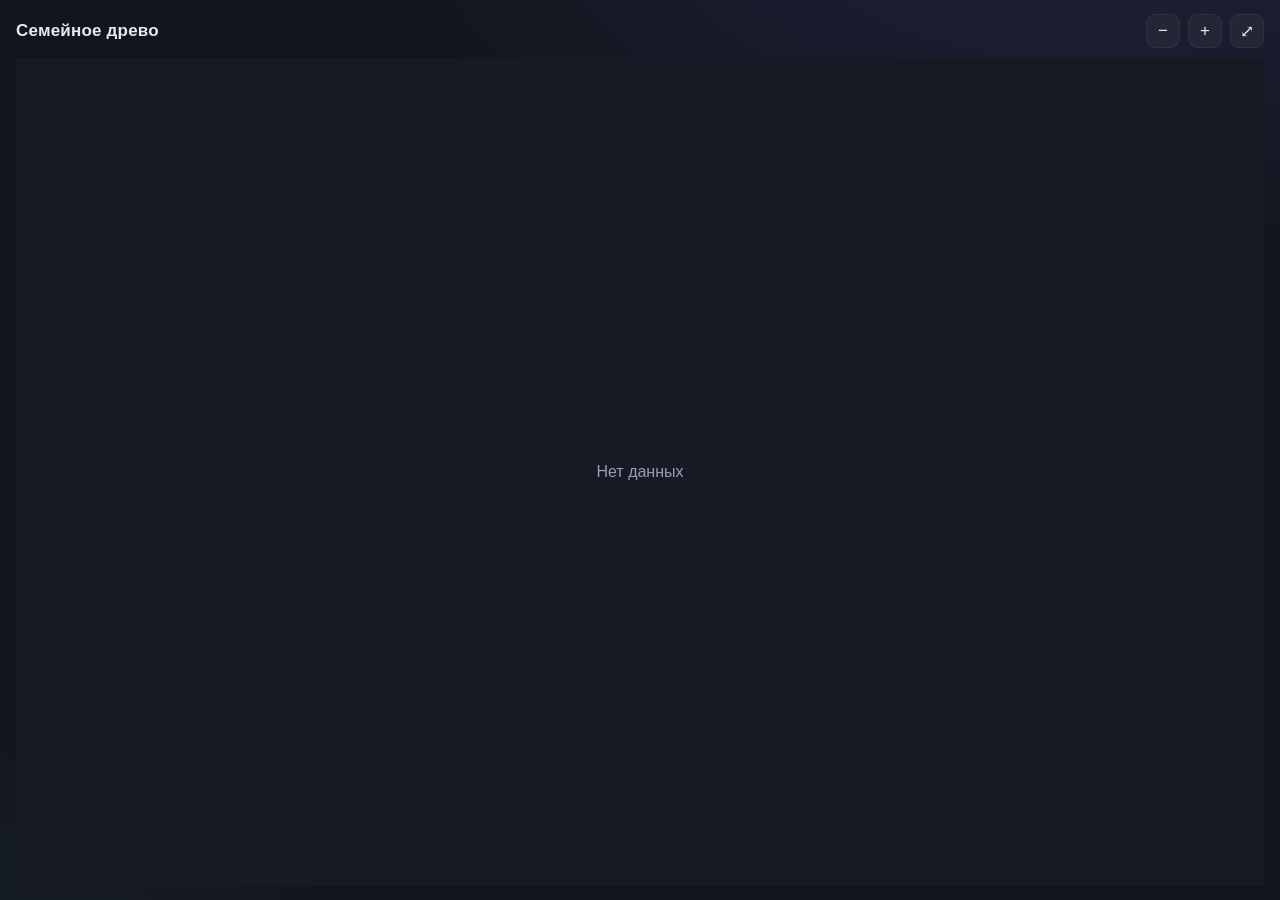
==== deploy/tree/index.html @ 36a495c1 "Семейное древо: локальное приложение + публичная страница дерева" ====
<!DOCTYPE html>
<html lang="ru">
<head>
<meta charset="UTF-8">
<meta name="viewport" content="width=device-width, initial-scale=1.0">
<title>Семейное древо</title>
<style>
  :root {
    --bg: #13151d;
    --ink: #e7e9f2;
    --ink-soft: #969eb4;
    --line: #2d3244;
    --accent: #7b8cf0;
    --accent-dark: #95a3f5;
    --accent-soft: rgba(123, 140, 240, .16);
  }
  * { box-sizing: border-box; }
  html, body {
    margin: 0;
    height: 100%;
    font-family: -apple-system, BlinkMacSystemFont, "Segoe UI", Roboto, "Helvetica Neue", Arial, sans-serif;
    color: var(--ink);
    background:
      radial-gradient(1200px 600px at 85% -10%, rgba(90, 103, 216, .16) 0%, transparent 60%),
      radial-gradient(900px 500px at -10% 110%, rgba(52, 160, 130, .1) 0%, transparent 55%),
      var(--bg);
    color-scheme: dark;
    overflow: hidden;
  }
  .stage { display: flex; flex-direction: column; height: 100vh; padding: 14px 16px; }
  .tree-toolbar {
    display: flex;
    align-items: center;
    justify-content: space-between;
    margin-bottom: 10px;
  }
  .tree-toolbar h2 { margin: 0; font-size: 17px; letter-spacing: .2px; }
  .tree-controls { display: flex; gap: 8px; }
  .btn-tool {
    width: 34px; height: 34px;
    padding: 0;
    font: inherit;
    font-size: 17px;
    color: var(--ink);
    background: #232735;
    border: 1px solid var(--line);
    border-radius: 9px;
    cursor: pointer;
  }
  .btn-tool:hover { background: var(--accent-soft); border-color: var(--accent); }
  .tree-viewport { position: relative; flex: 1; min-height: 0; }
  #tree3d { position: absolute; inset: 0; }
  .tree-empty {
    position: absolute; inset: 0;
    display: flex; align-items: center; justify-content: center;
    color: var(--ink-soft);
  }
  .hidden { display: none; }
</style>
</head>
<body>
<div class="stage">
  <div class="tree-toolbar">
    <h2>Семейное древо</h2>
    <div class="tree-controls">
      <button id="zoomOut" class="btn-tool" title="Отдалить">−</button>
      <button id="zoomIn" class="btn-tool" title="Приблизить">+</button>
      <button id="fitView" class="btn-tool" title="Вписать">⤢</button>
    </div>
  </div>
  <div class="tree-viewport" id="treeViewport">
    <div id="tree3d"></div>
    <div id="treeEmpty" class="tree-empty hidden">Нет данных</div>
  </div>
</div>
<script src="graph-bundle.js"></script>
<script src="tree.js"></script>
</body>
</html>
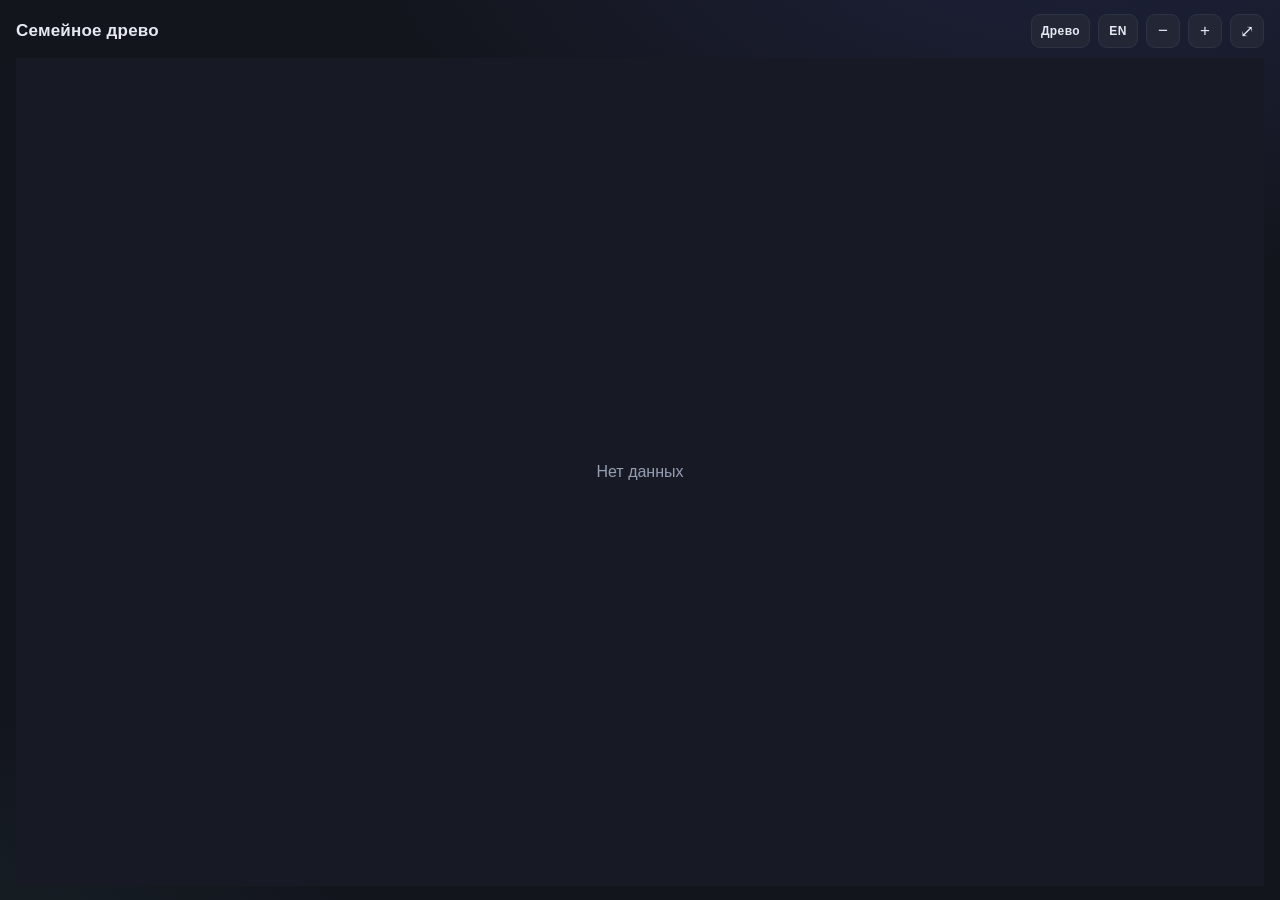
==== commit e96360b4: "Marriages, classic tree chart, richer person records, test isolation - Marriages as their own entity" ====
--- a/deploy/tree/index.html
+++ b/deploy/tree/index.html
@@ -13,6 +13,10 @@
     --accent: #7b8cf0;
     --accent-dark: #95a3f5;
     --accent-soft: rgba(123, 140, 240, .16);
+    --spouse: #b98ac4;
+    --focus-green: #3f8f4f;
+    --sunk: #232735;
+    --sunk-hi: #262b3b;
   }
   * { box-sizing: border-box; }
   html, body {
@@ -48,6 +52,15 @@
     cursor: pointer;
   }
   .btn-tool:hover { background: var(--accent-soft); border-color: var(--accent); }
+  /* language switch: wider than the square tool buttons, it holds a code like EN */
+  .btn-lang {
+    width: auto;
+    min-width: 40px;
+    padding: 0 9px;
+    font-size: 12px;
+    font-weight: 700;
+    letter-spacing: .4px;
+  }
   .tree-viewport { position: relative; flex: 1; min-height: 0; }
   #tree3d { position: absolute; inset: 0; }
   .tree-empty {
@@ -55,25 +68,53 @@
     display: flex; align-items: center; justify-content: center;
     color: var(--ink-soft);
   }
+  /* classic chart */
+  .tree-chart { position: absolute; inset: 0; }
+  .chart-svg { width: 100%; height: 100%; display: block; cursor: grab; touch-action: none; }
+  .chart-svg.is-dragging { cursor: grabbing; }
+  .chart-wires path { fill: none; stroke: var(--line); stroke-width: 1.6; stroke-linecap: square; }
+  .chart-bar { fill: none; stroke: var(--spouse); stroke-width: 2.2; }
+  .chart-bar.ex { stroke: var(--line); stroke-dasharray: 5 4; }
+  .chart-node { cursor: pointer; }
+  .chart-box {
+    fill: var(--sunk);
+    stroke: var(--line);
+    stroke-width: 1.4;
+    transition: fill .12s, stroke .12s;
+  }
+  .chart-node:hover .chart-box { fill: var(--sunk-hi); stroke: var(--accent); }
+  .chart-node.is-selected .chart-box { stroke: var(--accent); stroke-width: 2.4; }
+  .chart-node.is-focus .chart-box { stroke: var(--focus-green); stroke-width: 2.6; }
+  .chart-node.is-dead .chart-box { stroke-dasharray: 4 3; }
+  .chart-name { fill: var(--ink); font-size: 12.5px; font-weight: 600; text-anchor: middle; pointer-events: none; }
+  .chart-given { fill: var(--ink); font-size: 11.5px; text-anchor: middle; pointer-events: none; }
+  .chart-dates { fill: var(--ink-soft); font-size: 10.5px; text-anchor: middle; pointer-events: none; }
+  .chart-node.is-dead .chart-name,
+  .chart-node.is-dead .chart-given { fill: var(--ink-soft); }
   .hidden { display: none; }
 </style>
 </head>
 <body>
 <div class="stage">
   <div class="tree-toolbar">
-    <h2>Семейное древо</h2>
+    <h2 data-i18n="app.title">Семейное древо</h2>
     <div class="tree-controls">
-      <button id="zoomOut" class="btn-tool" title="Отдалить">−</button>
-      <button id="zoomIn" class="btn-tool" title="Приблизить">+</button>
-      <button id="fitView" class="btn-tool" title="Вписать">⤢</button>
+      <button id="viewToggle" class="btn-tool btn-lang" title="Разложить по поколениям">Древо</button>
+      <button id="langToggle" class="btn-tool btn-lang" data-i18n-title="app.langNext" title="Switch to English">EN</button>
+      <button id="zoomOut" class="btn-tool" data-i18n-title="tree.zoomOut" title="Отдалить">−</button>
+      <button id="zoomIn" class="btn-tool" data-i18n-title="tree.zoomIn" title="Приблизить">+</button>
+      <button id="fitView" class="btn-tool" data-i18n-title="tree.fit" title="Вписать">⤢</button>
     </div>
   </div>
   <div class="tree-viewport" id="treeViewport">
     <div id="tree3d"></div>
-    <div id="treeEmpty" class="tree-empty hidden">Нет данных</div>
+    <div id="treeChart" class="tree-chart hidden"></div>
+    <div id="treeEmpty" class="tree-empty hidden" data-i18n="tree.noData">Нет данных</div>
   </div>
 </div>
 <script src="graph-bundle.js"></script>
-<script src="tree.js"></script>
+<script src="i18n.js?v=5"></script>
+<script src="chart.js?v=11"></script>
+<script src="tree.js?v=12"></script>
 </body>
 </html>
